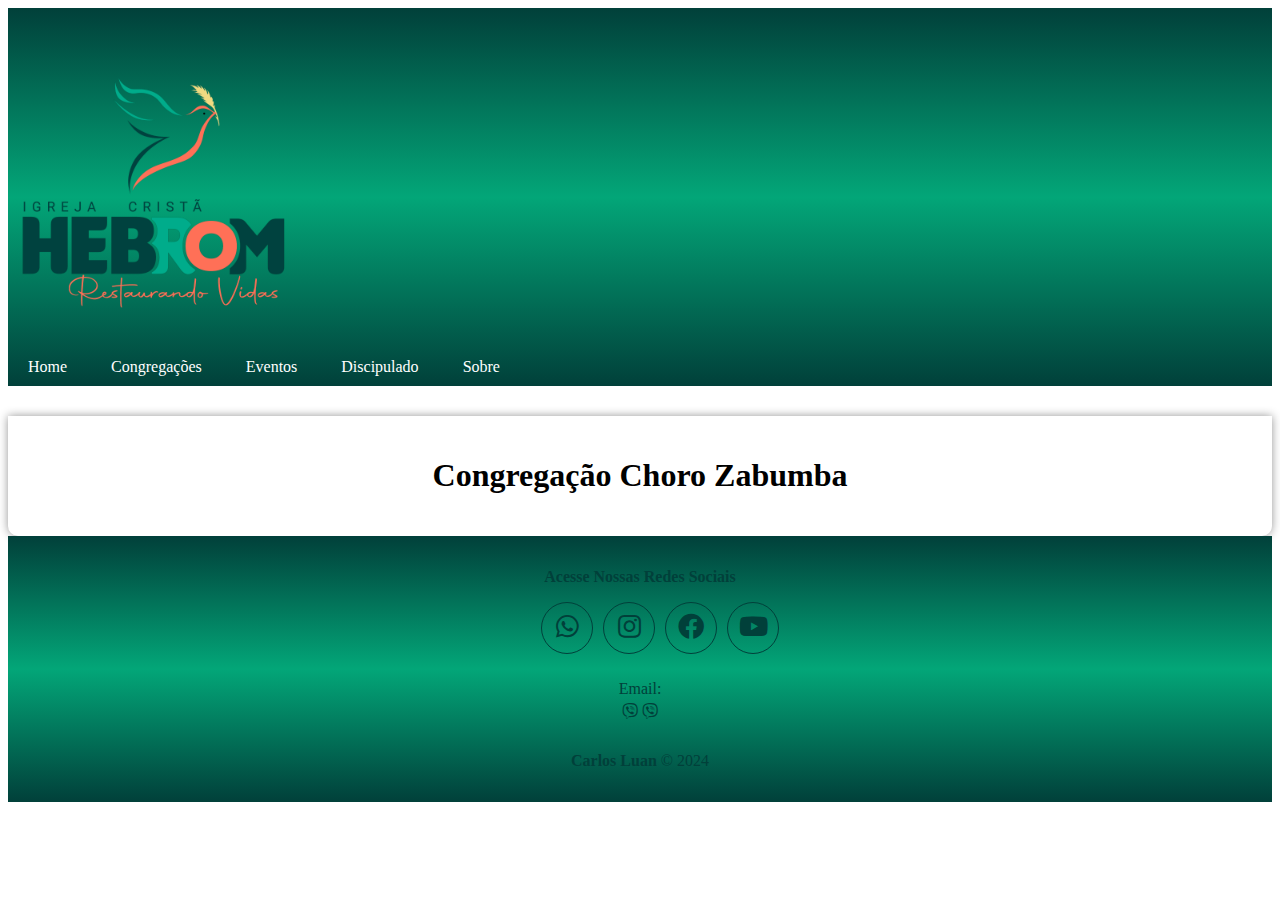
==== choro_zabumba.html @ e3a7a66d "Initial commit" ====
<!DOCTYPE html>
<html lang="pt-br">
<head>
    <meta charset="UTF-8">
    <meta name="viewport" content="width=device-width, initial-scale=1.0">
    <link rel="stylesheet" href="/src/css/estilo_menu.css">
    <link rel="stylesheet" href="src/css/estilo_footer.css">
    <link rel="stylesheet" href="src/css/estilo.css">
    <link rel="shortcut icon" href="imagens/favicon.ico" type="image/x-icon">
    <link rel="stylesheet" href="https://cdnjs.cloudflare.com/ajax/libs/font-awesome/5.15.4/css/all.min.css" />
    <title>pagina inicial</title>
</head>

<body>
    <header>
      <img src="src/imagens/logoHebrom.png" alt="">
      <nav>
            
        <ul>
            <li><a href="index.html">Home</a></li>
            <li><a href="">Congregações</a>
            <ul>
                <li><a href="espaco_nobre.html">Espaço nobre</a></li>
                <li><a href="morada_leste.html">Morada Leste</a></li>
                <li><a href="choro_zabumba.html">Choro zambumba</a></li>
                <li><a href="itapipoca.html">Itapipoca</a></li>
            </ul></li>
            <li><a href="">Eventos</a>
                <ul>
                    <li><a href="escola_biblica.html">Escola biblica</a></li>
                    <li><a href="oracao_das_mulheres.html">Oração da mulheres</a></li>
                    <li><a href="marcoII.html">Marcos II</a></li>
                </ul></li>
            <li><a href="">Discipulado</a>
            <ul>
                <li><a href="novos_convertidos.html">Novos convertidos</a></li>
                <li><a href="">Professor</a></li>
                <li><a href="">aluno</a></li>
            </ul></li>
            <li><a href="">Sobre</a></li>
    
        </ul>
    </nav>
    </header>
   <main>
    <article>
        <h1>Congregação Choro Zabumba</h1>

    </article>
   </main>

    <footer>
        <p id="footer_cima"><span>Acesse nossas redes Sociais</span> </p>
        <ul class="redes_sociais">

            <li>
                <a href="https://wa.me/558591356116" title="Enviar mensagen no whatsap" target="_blank">
                    <i class="fab fa-whatsapp"></i>
                </a>
            </li>

            <li>
                <a href="https://www.instagram.com/trsaudeambiental/?igsh=Y3I0Z3NnMTZ2a2g1" title="Ir para o Instagran"
                    target="_blank">
                    <i class="fab fa-instagram"></i>
                </a>
            </li>
            <li>
                <a href="https://www.facebook.com/trcontrole/?locale=pt_BR" title="Ir para o Instagran" target="_blank">
                    <i class="fab fa-facebook"></i>

                </a>
            </li>
            <li>
                <a href="https://www.facebook.com/trcontrole/?locale=pt_BR" title="Ir para o Instagran" target="_blank">
                    <i class="fab fa-youtube"></i>

                </a>
            </li>
        </ul>
        </ul>
        <ul class="comunicacao">
            <li><span>Email:</span> </li>
            <li><i class="fab fa-viber"></i>  <i class="fab fa-viber"></i> </li>

        </ul>
        <p id="footer"> <span>Carlos Luan </span> &copy; 2024</p>
    </footer>
</body>
</body>
</html>
---- src/css/estilo_menu.css ----
/* Estilo para o menu principal */
 
 
header {
background-image: linear-gradient(to bottom, var(--cor0), var(--cor1),var(--cor0));
    min-height: 150px;
    padding-top: 40px;
}
header> img {
width: 300px;
display: flex;
align-items: center;

  
}


 nav ul {
  
    list-style-type: none; /* Remove os marcadores da lista */
margin: 0;
padding: 0;
    
}

/* Estilo para os itens da lista principal */
nav li {
    display: inline-block;
    position: relative; /* Necessário para o submenu */
   
   
}

/* Estilo para os links principais */
nav li a {
    display: block;
    padding: 10px 20px;
    color: white;
    text-decoration: none;
}

/* Efeito ao passar o mouse sobre os itens do menu principal */
nav li a:hover {
   
    transition: 3s;
}

/* Estilo para o submenu (inicialmente escondido) */
nav ul ul {
    display: none;
    position: absolute;
    top: 100%;
    left: 0;
    min-width: 200px;
    background-color:var(--cor0);
   
}

/* Estilo para os itens do submenu */
nav ul ul li {
    display: block;
    width: 100%;
}

/* Exibe o submenu quando o mouse passar sobre o item principal */
nav li:hover > ul {
    display: block;
  
}

/* Estilo para os links do submenu */
nav l ul li a {
    padding: 10px 20px;
    color: white;
}

/* Efeito de hover no submenu */
nav ul ul li a:hover {
   
}
---- src/css/estilo_footer.css ----
.comunicacao  {
    list-style: none;
   padding: 10px;

 }
 .comunicacao  li{
    margin-bottom: 5px;
  
 }


.redes_sociais {
    display: flex;
    gap: 10px;
  justify-content: center;
  margin-top: 10px;
  list-style: none;

}
.redes_sociais a i {
    border: 1px solid var(--cor0);
    border-radius: 50%;
    width: 30px;
    height: 30px;
    padding: 10px;
    text-align: center;
    font-size: 26px;
    transition: 0.3s;
    justify-content: center;
 
}
.redes_sociais a i:hover {
    color:var(--cor0);
    border: 1px solid var(--cor0);
    transform: scale(1.3);
}

footer {
    background-image: linear-gradient(to bottom, var(--cor0), var(--cor1),var(--cor0));
    color:var(--cor0);
    text-align: center;
    font-size: 1em;
padding: 1em;
   
}

#footer{
  
    
}

#footer span{
    font-weight: bold;
    color:var(--cor0);
    
}
#footer_cima span{
    font-weight: bold;
    color:var(--cor0);
    text-transform: capitalize;
    
}


footer a {
color:var(--cor0);
    text-decoration: none;
    font-weight: bold;

   
}
footer a:hover{

    color: var(--cor4);
}
---- src/css/estilo.css ----
:root{
    --cor0:#01403A;
    --cor1:#03A678;
    --cor2:#F2D785;
    --cor3:#F26052;
    --cor4:#0D0D0D;
}

main {
    background-color: white;
    margin: auto;
    padding: 20px;
    box-shadow: 0px 0px 10px rgba(0, 0, 0, 0.418);
    border-bottom-left-radius: 10px;
    border-bottom-right-radius: 10px;
    margin-top: 30px;
}

main article h1{
    text-align: center;
    font-size: 2em;
}

div.form_novos_convertidos form{
    display: flex;
    flex-direction: column;
    gap: 10px;
    width: 300px;
    margin: 0 auto;
}

div.form_novos_convertidos{

}

div.form_novos_convertidos label{
    font-size: 1.3em;
    
    
}
div.form_novos_convertidos input{
   padding: 10px;
   border-radius: 10px;
}

div.form_novos_convertidos input.bnt{
  display: flex;
  flex-direction: column;
  background-color:var(--cor0);
  color: white;
 }
 div.form_novos_convertidos input.bnt:hover{
    transition: 1s;
    background-color: var(--cor1);
    box-shadow: 0 12px 16px 0 rgba(0,0,0,0.24), 0 17px 50px 0 rgba(0,0,0,0.19);

 }



 @media screen and (max-width:1054px){
    nav { 
background-color: var(--cor0);
    position: fixed;
        top: 0;
        left: 0;
        z-index: 10000;
        width: 100%;
       padding: 10px;
       
    }
    
    nav li a {
        padding: 5px 5px;
      
        
    }
        
        

    .container{
        flex-direction: column;
        align-items: center;
    }
}
  
iframe{
    margin-bottom: 10px;
}
div.video{
    background-color:;
    margin: 0px -20px 30px -20px;
    padding: 20px;
    padding-bottom: 59%;
    position: relative;

}

div.video > iframe{
    position: absolute;
    top: 5%;
    left: 5%;
    width: 90%;
    height: 90%;
}
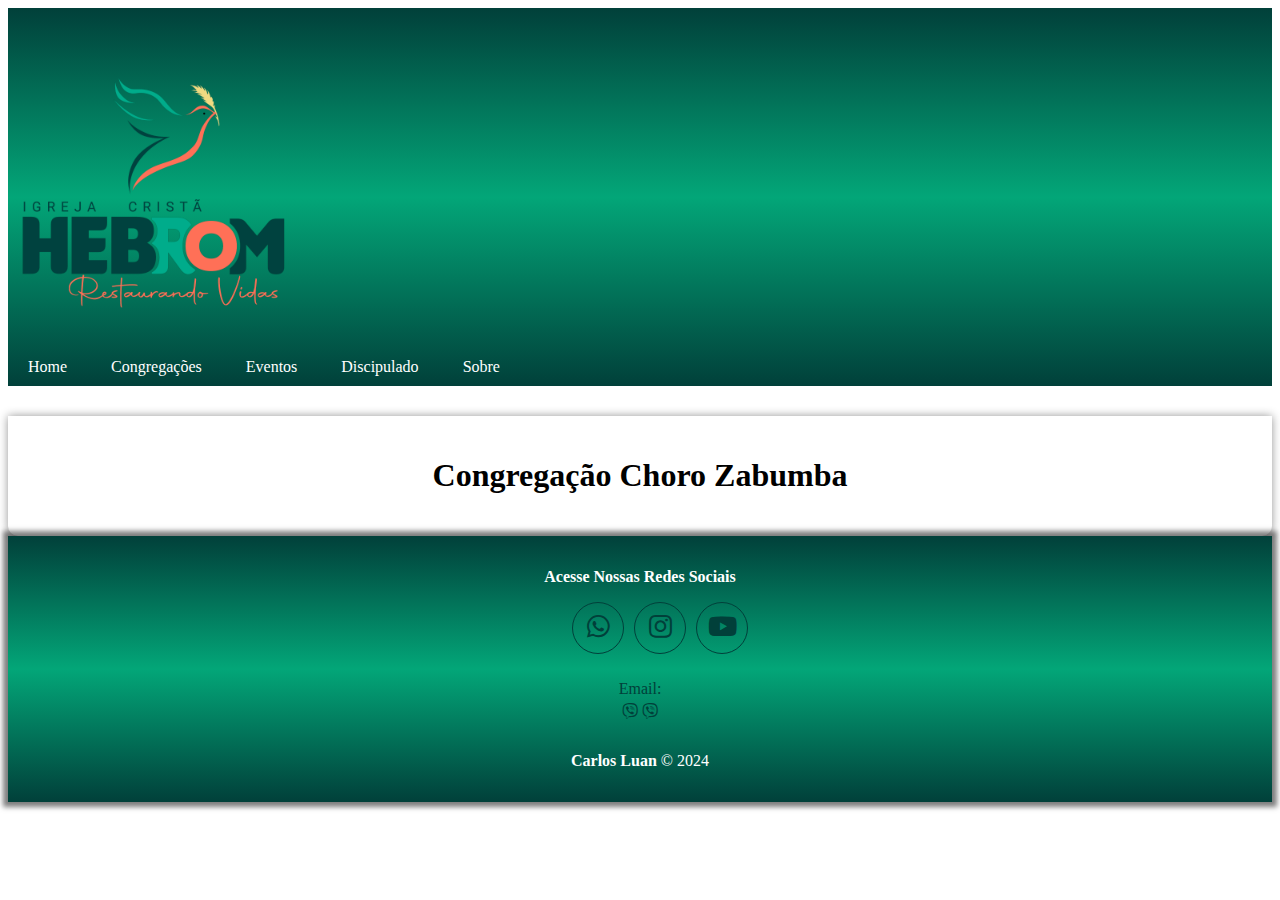
==== commit ae68b386: "footer" ====
--- a/choro_zabumba.html
+++ b/choro_zabumba.html
@@ -3,7 +3,7 @@
 <head>
     <meta charset="UTF-8">
     <meta name="viewport" content="width=device-width, initial-scale=1.0">
-    <link rel="stylesheet" href="/src/css/estilo_menu.css">
+    <link rel="stylesheet" href="src/css/estilo_menu.css">
     <link rel="stylesheet" href="src/css/estilo_footer.css">
     <link rel="stylesheet" href="src/css/estilo.css">
     <link rel="shortcut icon" href="imagens/favicon.ico" type="image/x-icon">
@@ -18,26 +18,26 @@
             
         <ul>
             <li><a href="index.html">Home</a></li>
-            <li><a href="">Congregações</a>
+            <li><a href="#">Congregações</a>
             <ul>
                 <li><a href="espaco_nobre.html">Espaço nobre</a></li>
                 <li><a href="morada_leste.html">Morada Leste</a></li>
                 <li><a href="choro_zabumba.html">Choro zambumba</a></li>
                 <li><a href="itapipoca.html">Itapipoca</a></li>
             </ul></li>
-            <li><a href="">Eventos</a>
+            <li><a href="#">Eventos</a>
                 <ul>
                     <li><a href="escola_biblica.html">Escola biblica</a></li>
                     <li><a href="oracao_das_mulheres.html">Oração da mulheres</a></li>
                     <li><a href="marcoII.html">Marcos II</a></li>
                 </ul></li>
-            <li><a href="">Discipulado</a>
+            <li><a href="#">Discipulado</a>
             <ul>
                 <li><a href="novos_convertidos.html">Novos convertidos</a></li>
-                <li><a href="">Professor</a></li>
-                <li><a href="">aluno</a></li>
+                <li><a href="#">Professor</a></li>
+                <li><a href="#">aluno</a></li>
             </ul></li>
-            <li><a href="">Sobre</a></li>
+            <li><a href="#">Sobre</a></li>
     
         </ul>
     </nav>
@@ -54,25 +54,20 @@
         <ul class="redes_sociais">
 
             <li>
-                <a href="https://wa.me/558591356116" title="Enviar mensagen no whatsap" target="_blank">
+                <a href="" title="Enviar mensagen no whatsap" target="_blank">
                     <i class="fab fa-whatsapp"></i>
                 </a>
             </li>
 
             <li>
-                <a href="https://www.instagram.com/trsaudeambiental/?igsh=Y3I0Z3NnMTZ2a2g1" title="Ir para o Instagran"
+                <a href="" title="Ir para o Instagran"
                     target="_blank">
                     <i class="fab fa-instagram"></i>
                 </a>
             </li>
+         
             <li>
-                <a href="https://www.facebook.com/trcontrole/?locale=pt_BR" title="Ir para o Instagran" target="_blank">
-                    <i class="fab fa-facebook"></i>
-
-                </a>
-            </li>
-            <li>
-                <a href="https://www.facebook.com/trcontrole/?locale=pt_BR" title="Ir para o Instagran" target="_blank">
+                <a href="" title="Ir para o Instagran" target="_blank">
                     <i class="fab fa-youtube"></i>
 
                 </a>
--- a/src/css/estilo_footer.css
+++ b/src/css/estilo_footer.css
@@ -1,22 +1,23 @@
 .comunicacao  {
     list-style: none;
    padding: 10px;
+   
 
  }
  .comunicacao  li{
     margin-bottom: 5px;
-  
  }
+ 
 
 
 .redes_sociais {
     display: flex;
-    gap: 10px;
-  justify-content: center;
-  margin-top: 10px;
+justify-content: center;
   list-style: none;
+  gap: 10px;
 
 }
+
 .redes_sociais a i {
     border: 1px solid var(--cor0);
     border-radius: 50%;
@@ -26,13 +27,14 @@
     text-align: center;
     font-size: 26px;
     transition: 0.3s;
-    justify-content: center;
- 
+    
+  
 }
 .redes_sociais a i:hover {
     color:var(--cor0);
     border: 1px solid var(--cor0);
     transform: scale(1.3);
+    
 }
 
 footer {
@@ -40,19 +42,25 @@
     color:var(--cor0);
     text-align: center;
     font-size: 1em;
-padding: 1em;
+    padding: 1em;
+    box-shadow: 0 0 5px 5px #00000081;
+
+
    
 }
 
-#footer{
-  
-    
-}
 
 #footer span{
     font-weight: bold;
-    color:var(--cor0);
-    
+      
+}
+footer p#footer_cima span{
+    color: #fff;
+    text-align: center;
+}
+
+footer p#footer {
+  color: #fff;
 }
 #footer_cima span{
     font-weight: bold;
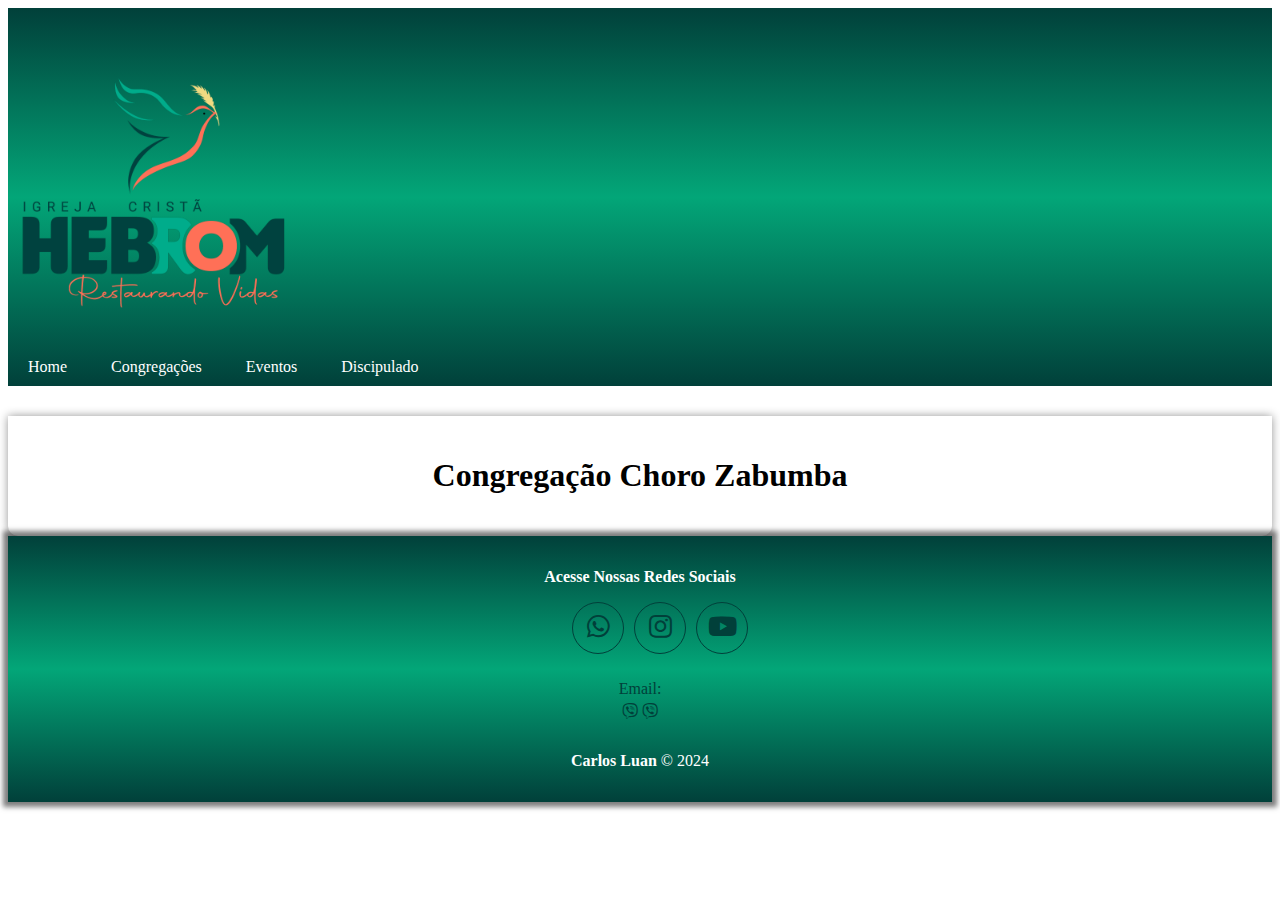
==== commit 105d4bee: "sobre" ====
--- a/choro_zabumba.html
+++ b/choro_zabumba.html
@@ -37,7 +37,7 @@
                 <li><a href="#">Professor</a></li>
                 <li><a href="#">aluno</a></li>
             </ul></li>
-            <li><a href="#">Sobre</a></li>
+            
     
         </ul>
     </nav>
